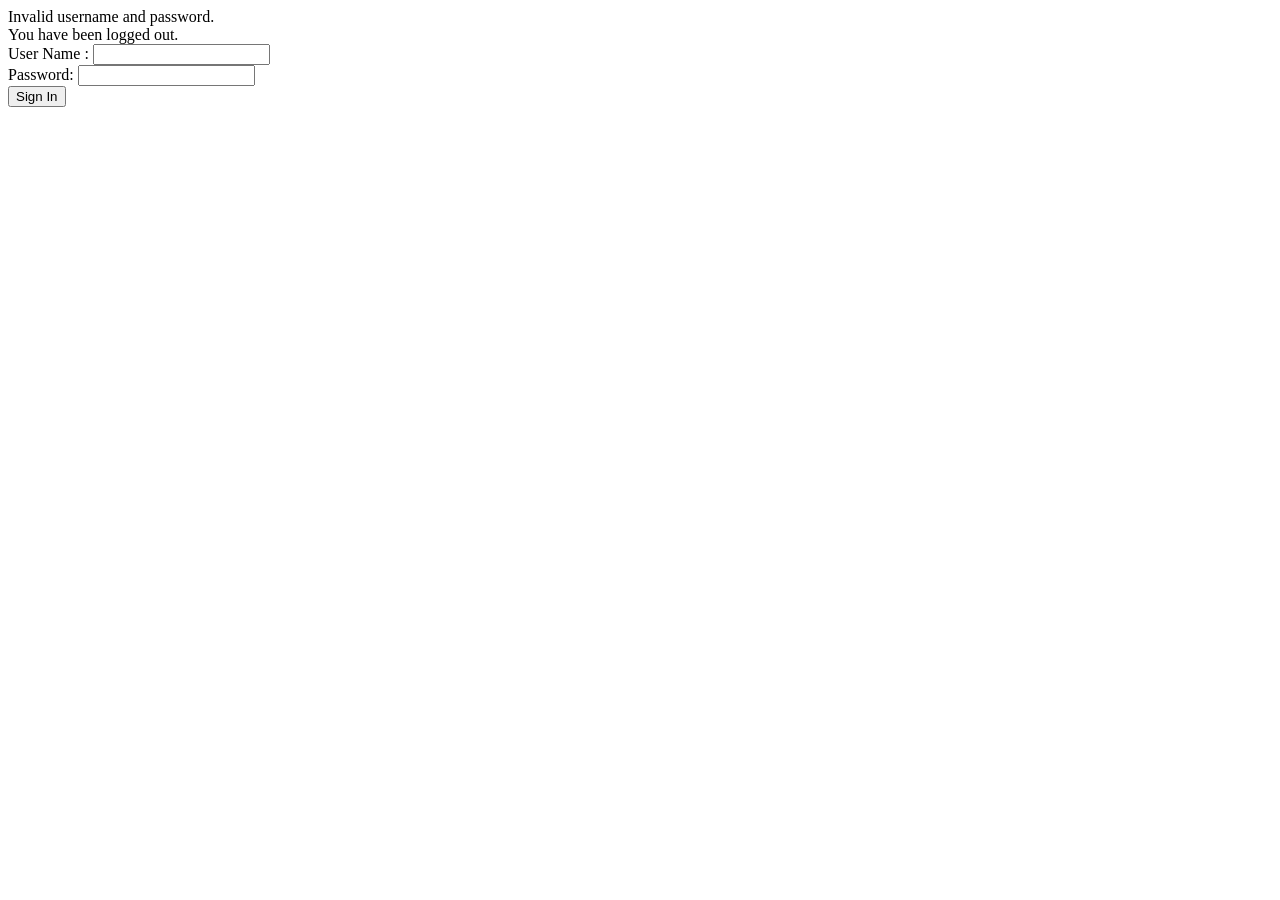
==== LinkedInScrapy/src/main/resources/templates/login.html @ e4c9ea9a "resolve package conflicts and and themeleaf" ====
<!DOCTYPE html>
<html xmlns="http://www.w3.org/1999/xhtml"
	xmlns:th="http://www.thymeleaf.org"
	xmlns:sec="http://www.thymeleaf.org/thymeleaf-extras-springsecurity3">
<head>
<title>Spring Security Example</title>
</head>
<body>
	<div th:if="${param.error}">Invalid username and password.</div>
	<div th:if="${param.logout}">You have been logged out.</div>
	<form th:action="@{/login}" method="post">
		<div>
			<label> User Name : <input type="text" name="username" />
			</label>
		</div>
		<div>
			<label> Password: <input type="password" name="password" />
			</label>
		</div>
		<div>
			<input type="submit" value="Sign In" />
		</div>
	</form>
</body>
</html>
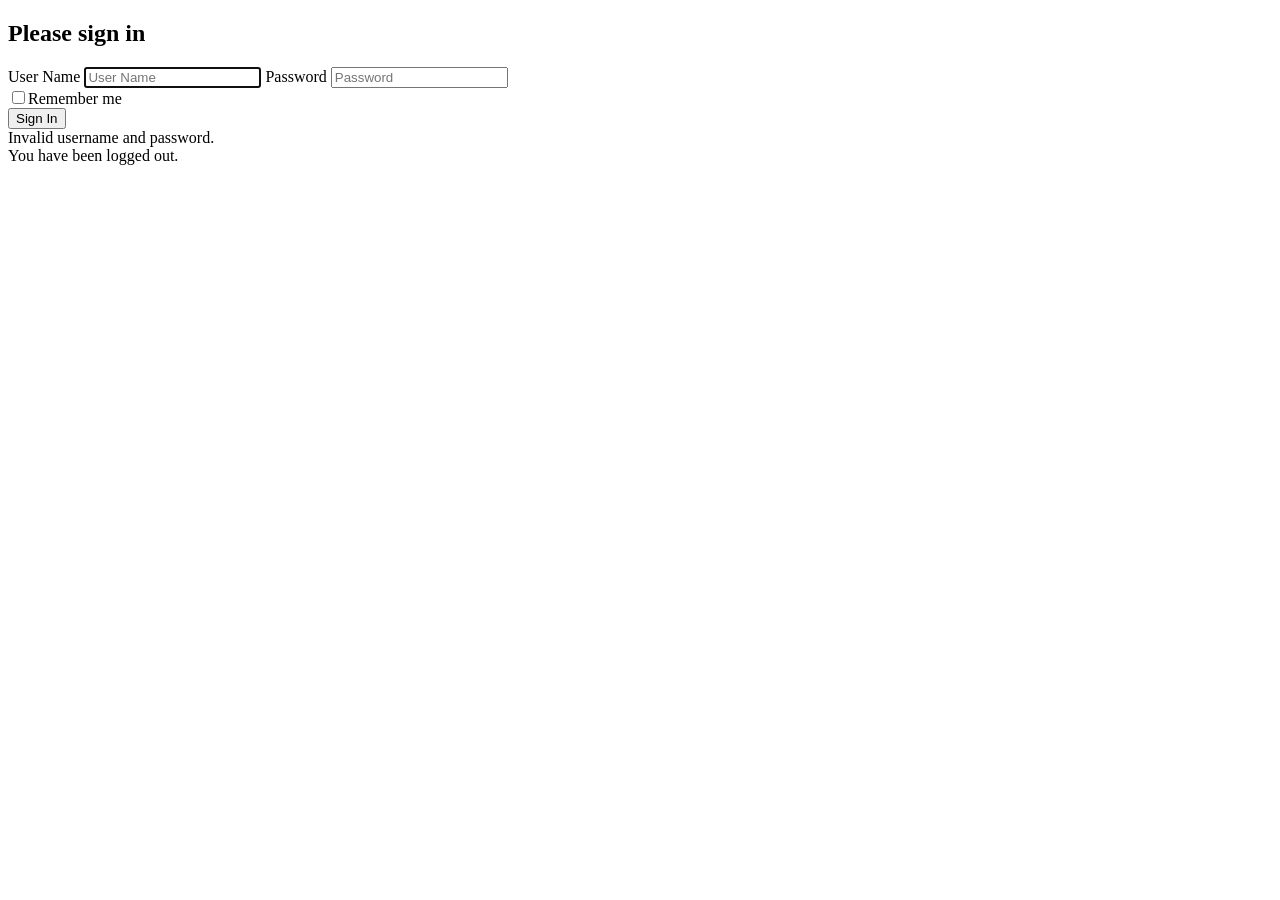
==== commit 556da89d: "initial commit of insider consulting" ====
--- a/LinkedInScrapy/src/main/resources/templates/login.html
+++ b/LinkedInScrapy/src/main/resources/templates/login.html
@@ -1,25 +1,73 @@
 <!DOCTYPE html>
 <html xmlns="http://www.w3.org/1999/xhtml"
 	xmlns:th="http://www.thymeleaf.org"
-	xmlns:sec="http://www.thymeleaf.org/thymeleaf-extras-springsecurity3">
+	xmlns:sec="http://www.thymeleaf.org/thymeleaf-extras-springsecurity3"
+	lang="en">
 <head>
-<title>Spring Security Example</title>
+<meta charset="utf-8"></meta>
+<meta name="viewport" content="width=device-width, initial-scale=1"></meta>
+<title>Inside Consulting</title>
+<meta name="description" content=""></meta>
+<meta name="author" content=""></meta>
+
+<!-- Bootstrap -->
+<link rel="stylesheet" type="text/css"  th:href="@{css/bootstrap.css}" href="css/bootstrap.css"></link>
+<link rel="stylesheet" type="text/css" href="fonts/font-awesome/css/font-awesome.css"></link>
+
+<!-- Stylesheet
+    ================================================== -->
+<link rel="stylesheet" type="text/css"  href="css/style.css"></link>
+<link rel="stylesheet" type="text/css" href="css/prettyPhoto.css"></link>
+<link href='http://fonts.googleapis.com/css?family=Lato:400,700,900,300' rel='stylesheet' type='text/css'></link>
+<link href='http://fonts.googleapis.com/css?family=Open+Sans:400,700,800,600,300' rel='stylesheet' type='text/css'></link>
+<script type="text/javascript" src="js/modernizr.custom.js"></script>
+
+<!-- HTML5 shim and Respond.js for IE8 support of HTML5 elements and media queries -->
+<!-- WARNING: Respond.js doesn't work if you view the page via file:// -->
+<!--[if lt IE 9]>
+      <script src="https://oss.maxcdn.com/html5shiv/3.7.2/html5shiv.min.js"></script>
+      <script src="https://oss.maxcdn.com/respond/1.4.2/respond.min.js"></script>
+    <![endif]-->
 </head>
 <body>
-	<div th:if="${param.error}">Invalid username and password.</div>
-	<div th:if="${param.logout}">You have been logged out.</div>
-	<form th:action="@{/login}" method="post">
-		<div>
-			<label> User Name : <input type="text" name="username" />
-			</label>
+		<div th:include="header::header-section"></div>
+
+	 	<div th:include="navigation::navigation-section"></div> 
+		<div class="container">
+		<div id="services-section" class="text-center">
+
+  		
+		<form class="form-signin" th:action="@{/login}" method="post">
+			<div><h2 class="form-signin-heading">Please sign in</h2></div>
+			<label for="inputEmail" class="sr-only">User Name</label> <input type="text" name="username" id="inputEmail" class="form-control" placeholder="User Name" required="true" autofocus="true"></input> <label
+				for="inputPassword" class="sr-only">Password</label> <input	type="password" name="password" id="inputPassword" class="form-control"	placeholder="Password" required="true"></input>
+			<div class="checkbox">	<label> <input type="checkbox" value="remember-me"></input>Remember me</label></div>
+			<div><input type="submit" value="Sign In"></input></div>
+		</form>
+		<div th:if="${param.error}">Invalid username and password.</div>
+		<div th:if="${param.logout}">You have been logged out.</div>
+
 		</div>
-		<div>
-			<label> Password: <input type="password" name="password" />
-			</label>
-		</div>
-		<div>
-			<input type="submit" value="Sign In" />
-		</div>
-	</form>
+
+	</div>
+	<!-- /container -->
+	<div th:include="footer::footer-section"></div>
+	
+	<!-- jQuery (necessary for Bootstrap's JavaScript plugins) --> 
+	<script src="https://ajax.googleapis.com/ajax/libs/jquery/1.11.1/jquery.min.js"></script> 
+	<script type="text/javascript" src="js/jquery.1.11.1.js"></script>
+	<!-- Include all compiled plugins (below), or include individual files as needed --> 
+	<script type="text/javascript" src="js/bootstrap.min.js"></script>
+	<script type="text/javascript" src="js/SmoothScroll.js"></script>
+	<script type="text/javascript" src="js/jquery.counterup.js"></script> 
+	<script type="text/javascript" src="js/waypoints.js"></script>
+	
+	 <script type="text/javascript" src="js/jquery.prettyPhoto.js"></script> 
+	 <script type="text/javascript" src="js/jquery.isotope.js"></script>
+	 
+	<script type="text/javascript" src="js/jqBootstrapValidation.js"></script> 	
+	<!-- Javascripts
+	    ================================================== --> 
+	<script type="text/javascript" src="js/main.js"></script>	
 </body>
-</html>+</html>
